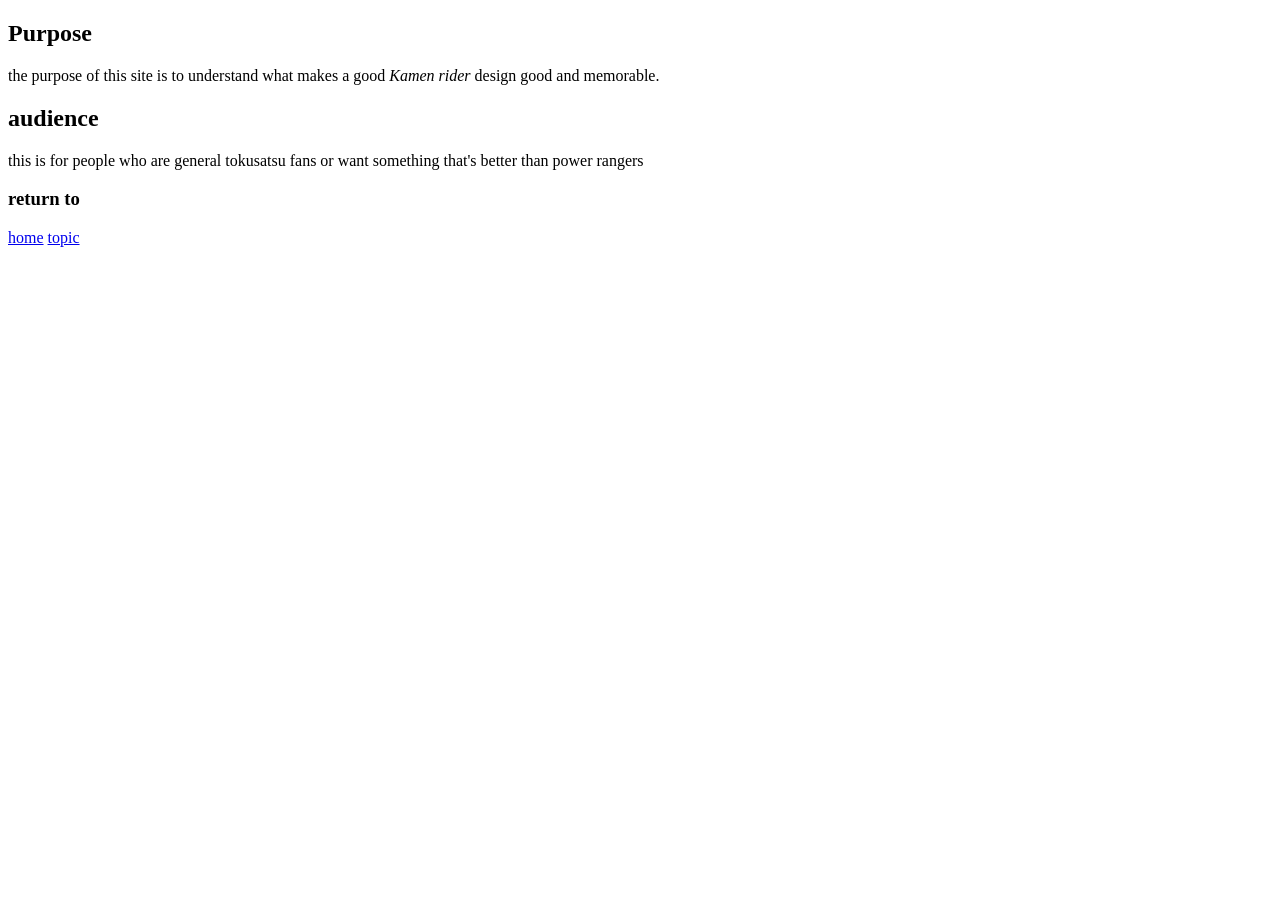
==== about.html @ 3da20bb2 "modified" ====
<!DOCTYPE html>
<html lang="en">

    <head>
        <meta charset="utf-8">
    
        <title>About</title>
    
    </head>

<body> 
    <header> 
    <main> 
        <section>
        <h1>Purpose</h1>
    <p>the purpose of this site is to understand what makes a good <i>Kamen rider</i> design good and memorable.</p> 
        </section>

        <section>
        <h2>audience</h2>
    <p> this is for people who are general tokusatsu fans or want something that's better than power rangers</p>
        </section>
    </main> 

        <section>
        <h3> return to </h3>
    <nav>
        <a href="index.html">home</a>
        <a href="topic.html">topic</a>
    </nav>
        </section>
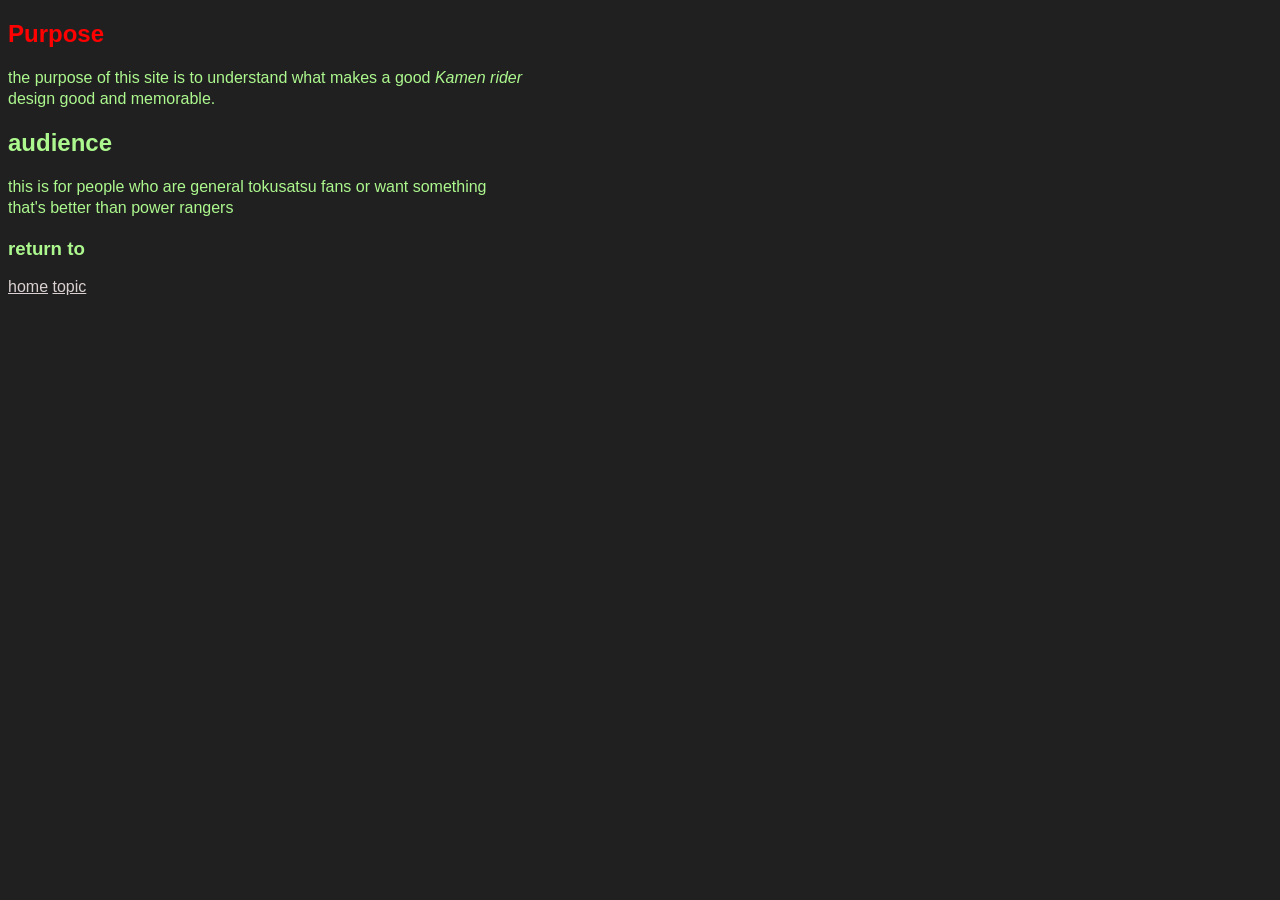
==== commit c87d610f: "final color blast" ====
--- a/about.html
+++ b/about.html
@@ -3,9 +3,9 @@
 
     <head>
         <meta charset="utf-8">
-    
+        <meta name="viewport" content="width=device-width, initial-scale=1">
         <title>About</title>
-    
+        <link rel="stylesheet" href="styles.css">
     </head>
 
 <body> 
--- a/styles.css
+++ b/styles.css
@@ -0,0 +1,18 @@
+body {
+    color: #acf88e;
+    background:rgb(33, 32, 32) ;
+    font-family: 'Trebuchet MS', 'Lucida Sans Unicode', 'Lucida Grande', 'Lucida Sans', Arial, sans-serif;
+}
+
+h1 { 
+    color: red;
+}
+
+p {
+    max-width: 520px;
+    line-height: 1.3;
+}
+
+a {
+    color: rgba(243, 232, 232, 0.881);
+}
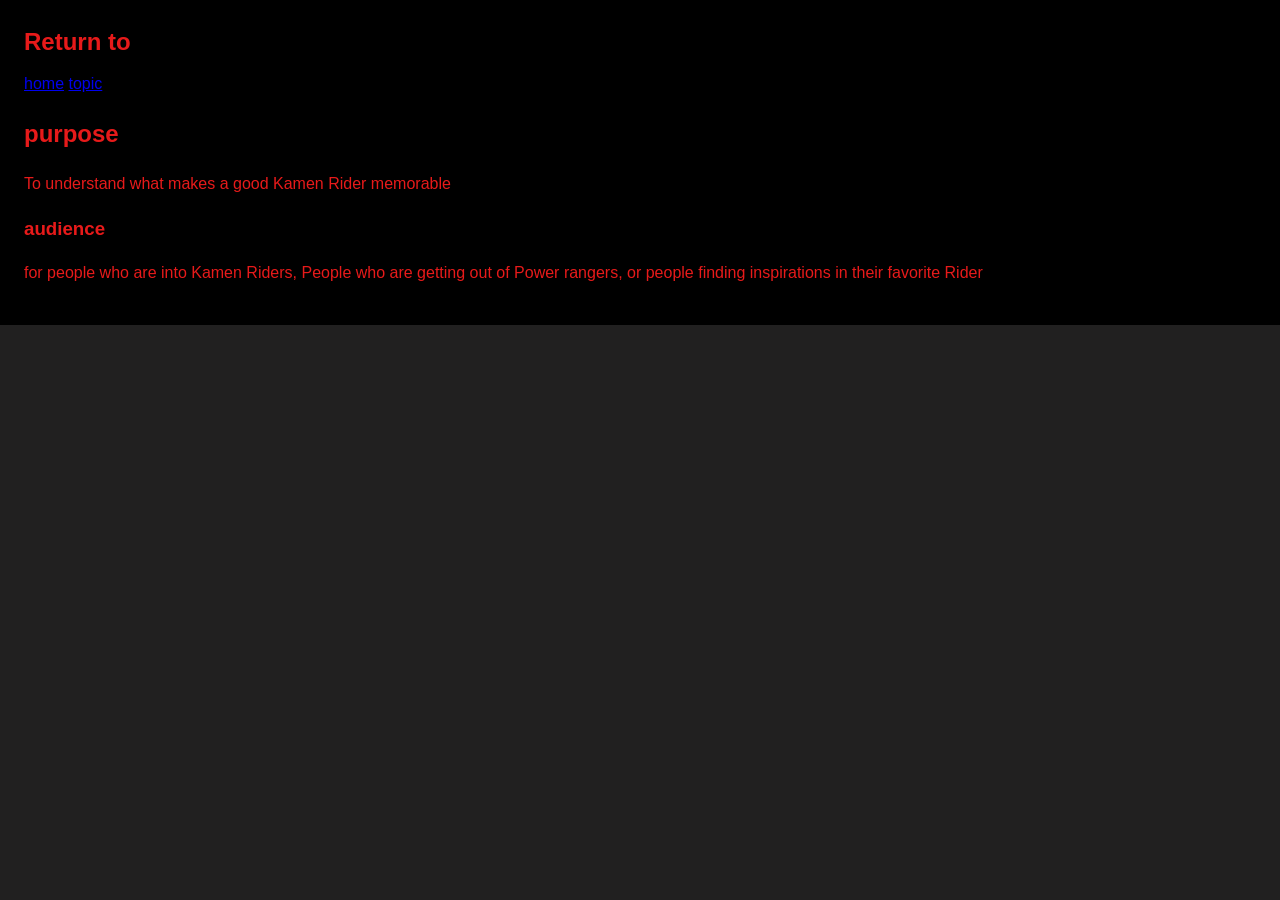
==== commit 5fe91675: "modified" ====
--- a/about.html
+++ b/about.html
@@ -9,28 +9,30 @@
     </head>
 
 <body> 
-    <header> 
+    <header class=site-header> 
     <main> 
         <section>
-        <h1>Purpose</h1>
-    <p>the purpose of this site is to understand what makes a good <i>Kamen rider</i> design good and memorable.</p> 
-        </section>
-
-        <section>
-        <h2>audience</h2>
-    <p> this is for people who are general tokusatsu fans or want something that's better than power rangers</p>
-        </section>
-    </main> 
-
-        <section>
-        <h3> return to </h3>
+        <h1>Return to</h1>
     <nav>
         <a href="index.html">home</a>
         <a href="topic.html">topic</a>
     </nav>
         </section>
 
+        <section>
+        <h2>purpose</h2>
+    <p> To understand what makes a good Kamen Rider memorable</p>
+        </section>
+    </main> 
+
+        <section>
+        <h3> audience </h3>
+    <p>
+        for people who are into Kamen Riders, People who are getting out of Power rangers, or people finding inspirations in their favorite Rider
+    </p>
+        </section>
 
 
 
 
+
--- a/styles.css
+++ b/styles.css
@@ -1,18 +1,43 @@
+
 body {
+    margin: 0;
     color: #acf88e;
     background:rgb(33, 32, 32) ;
     font-family: 'Trebuchet MS', 'Lucida Sans Unicode', 'Lucida Grande', 'Lucida Sans', Arial, sans-serif;
+    line-height: 1.5;
 }
 
-h1 { 
-    color: red;
+.site-header {
+    background: black;
+    color: rgb(231, 26, 26);
+    padding: 24px;
 }
 
-p {
-    max-width: 520px;
-    line-height: 1.3;
+.site-header h1 { 
+    margin: 0 0 12px;
 }
 
-a {
-    color: rgba(243, 232, 232, 0.881);
+.nav-list{
+    display: flex;
+    gap: 12px;
+}
+
+.nav-list a {
+    color:rgb(233, 230, 230);
+    font-weight:bold;
+}
+
+.page {
+    max-width: 1200px;
+    margin: 24px auto;
+    padding: 0 16px;
+}
+
+.intro, 
+.resources {
+    background: black;
+    border: 1px solid #acf88e;
+    border-radius: 8px;
+    margin-bottom: 16px;
+    padding: 16px;
 }
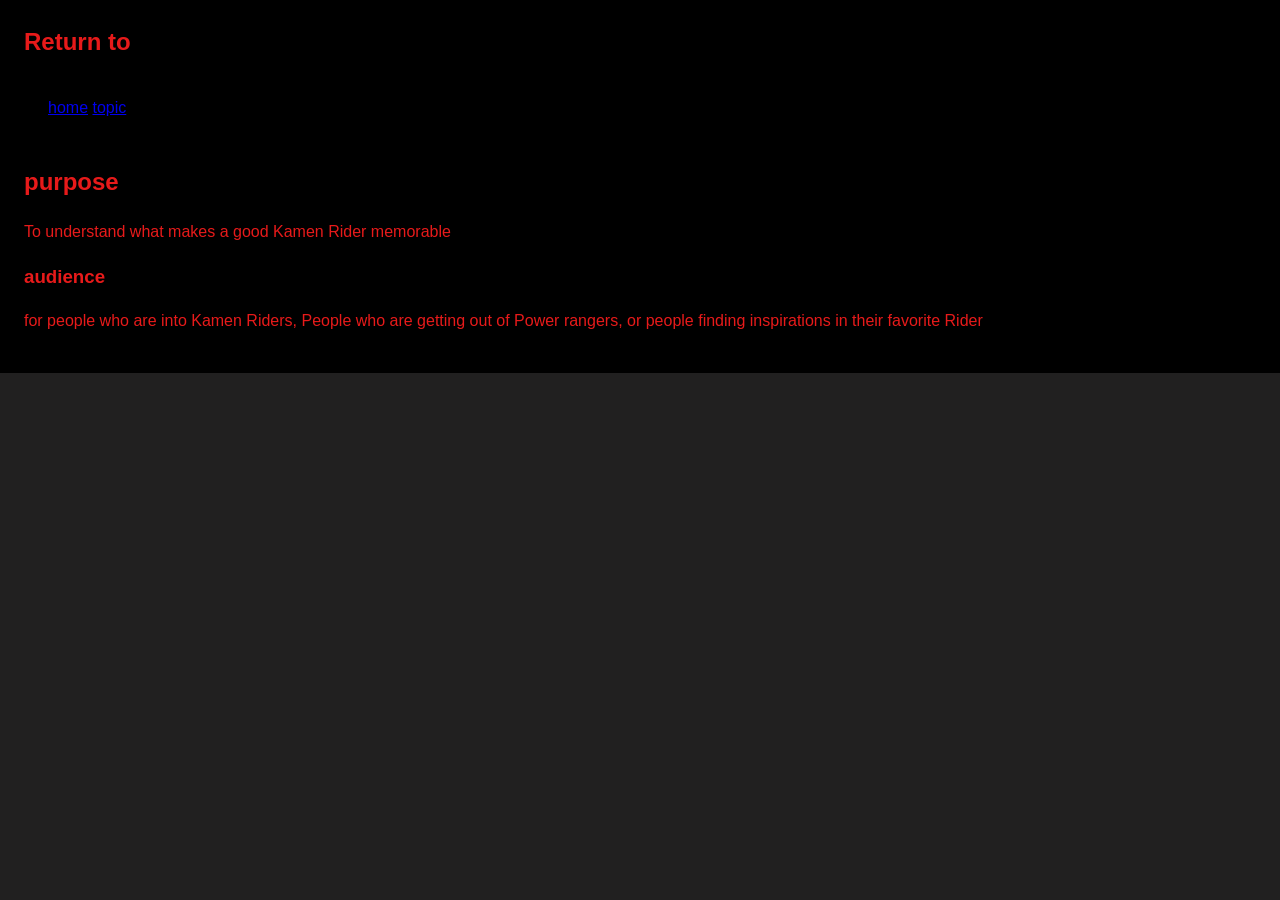
==== commit 393607cb: "modified" ====
--- a/about.html
+++ b/about.html
@@ -13,7 +13,7 @@
     <main> 
         <section>
         <h1>Return to</h1>
-    <nav>
+    <nav class="site-header">
         <a href="index.html">home</a>
         <a href="topic.html">topic</a>
     </nav>
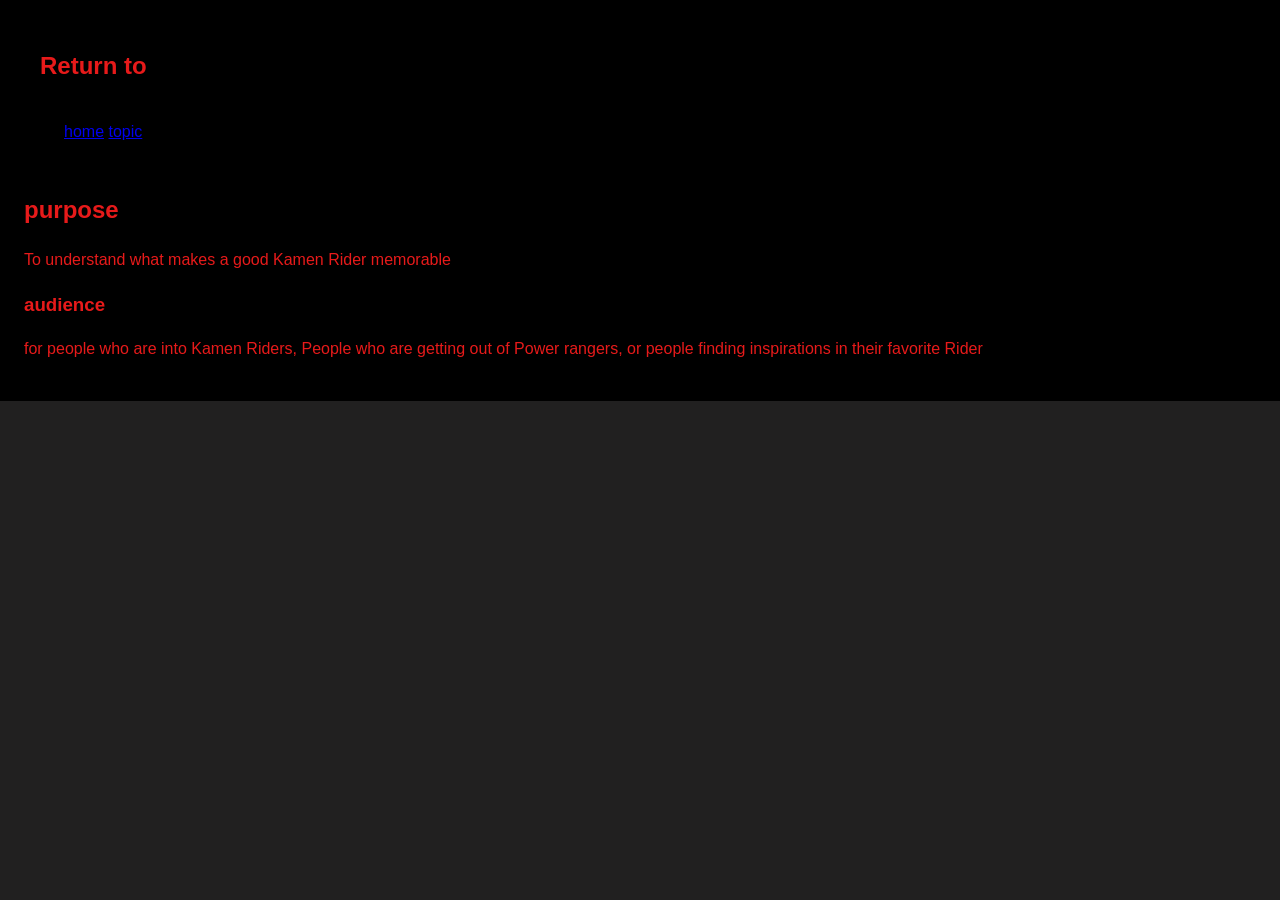
==== commit dc0c074e: "modified" ====
--- a/about.html
+++ b/about.html
@@ -10,7 +10,7 @@
 
 <body> 
     <header class=site-header> 
-    <main> 
+    <main class="page"> 
         <section>
         <h1>Return to</h1>
     <nav class="site-header">
@@ -18,12 +18,12 @@
         <a href="topic.html">topic</a>
     </nav>
         </section>
+    </main>
 
         <section>
         <h2>purpose</h2>
     <p> To understand what makes a good Kamen Rider memorable</p>
         </section>
-    </main> 
 
         <section>
         <h3> audience </h3>
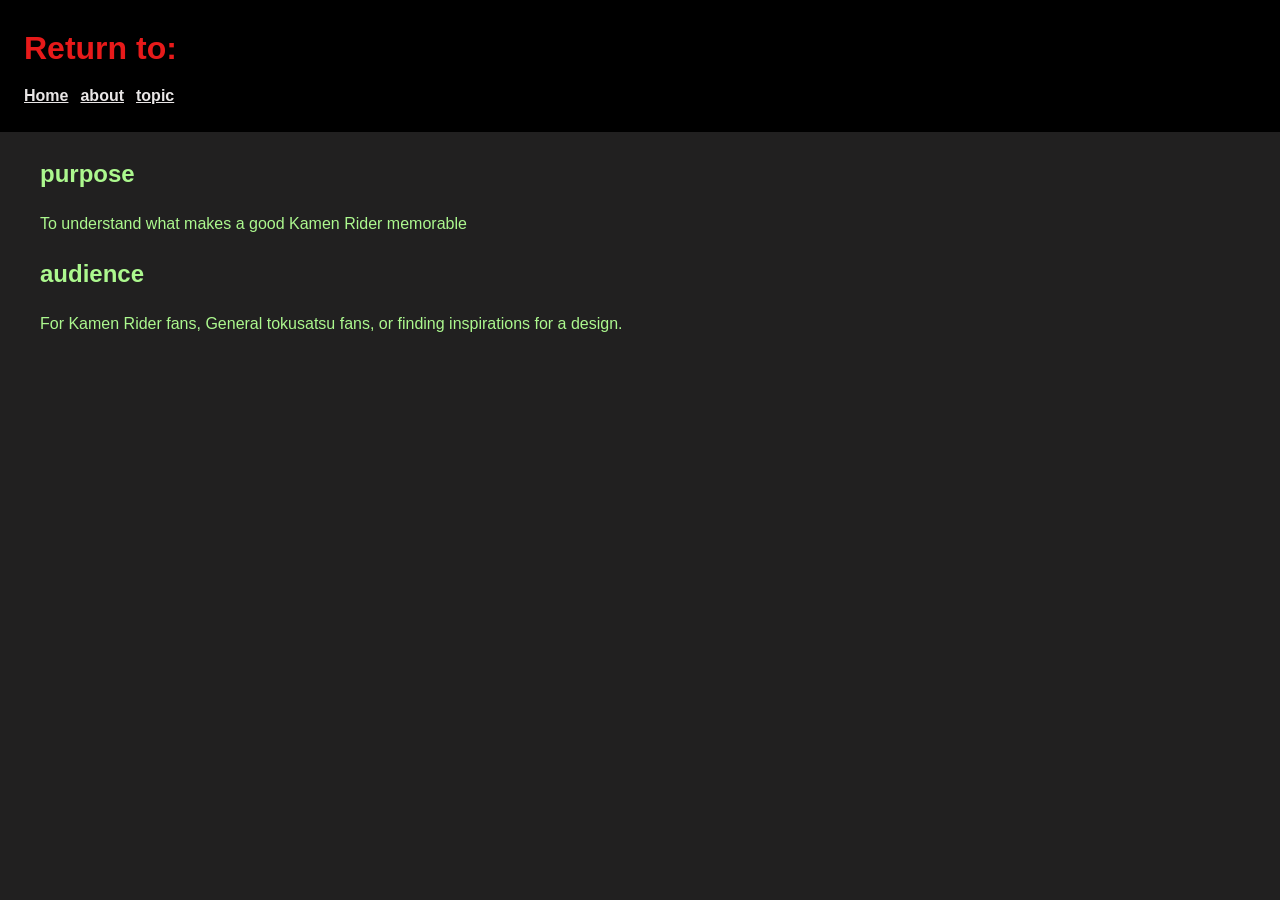
==== commit a9687ebb: "modified" ====
--- a/about.html
+++ b/about.html
@@ -9,30 +9,26 @@
     </head>
 
 <body> 
-    <header class=site-header> 
-    <main class="page"> 
-        <section>
-        <h1>Return to</h1>
-    <nav class="site-header">
-        <a href="index.html">home</a>
+<header class=site-header>
+    <h1>Return to:</h1>
+    <nav class="nav-list">
+        <a href="index.html">Home</a>
+        <a href="about.html">about</a>
         <a href="topic.html">topic</a>
     </nav>
-        </section>
-    </main>
+</header>
 
-        <section>
-        <h2>purpose</h2>
+
+<main class="page">
+    <h2>purpose</h2>
     <p> To understand what makes a good Kamen Rider memorable</p>
-        </section>
 
-        <section>
-        <h3> audience </h3>
-    <p>
-        for people who are into Kamen Riders, People who are getting out of Power rangers, or people finding inspirations in their favorite Rider
-    </p>
-        </section>
+    <h2>audience</h2>
+    <p>For Kamen Rider fans, General tokusatsu fans, or finding inspirations for a design.</p>
+</main>
+</body>
+</html>
 
 
 
 
-
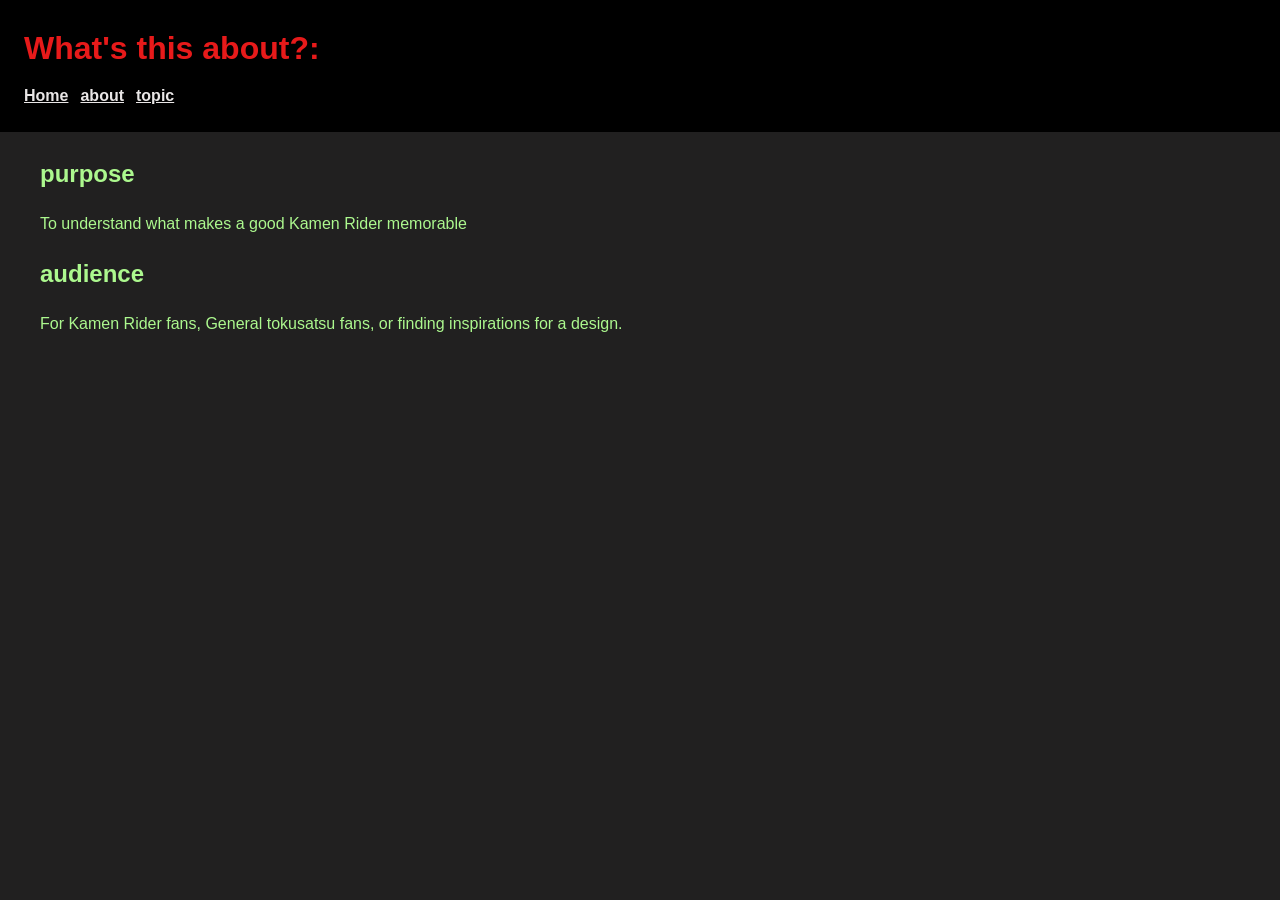
==== commit c0360232: "modified" ====
--- a/about.html
+++ b/about.html
@@ -10,7 +10,7 @@
 
 <body> 
 <header class=site-header>
-    <h1>Return to:</h1>
+    <h1>What's this about?:</h1>
     <nav class="nav-list">
         <a href="index.html">Home</a>
         <a href="about.html">about</a>
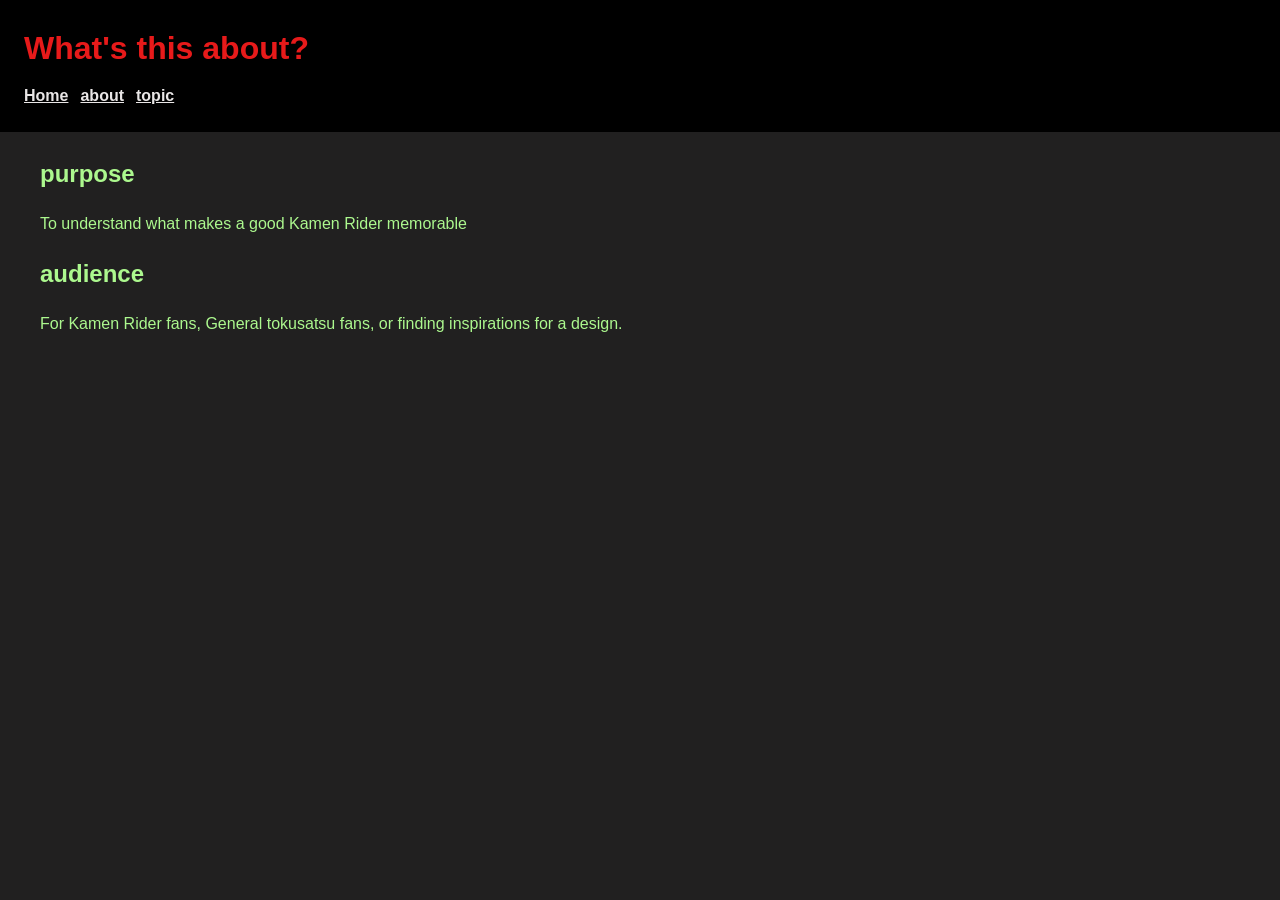
==== commit 796a9d66: "modified" ====
--- a/about.html
+++ b/about.html
@@ -10,7 +10,7 @@
 
 <body> 
 <header class=site-header>
-    <h1>What's this about?:</h1>
+    <h1>What's this about?</h1>
     <nav class="nav-list">
         <a href="index.html">Home</a>
         <a href="about.html">about</a>
